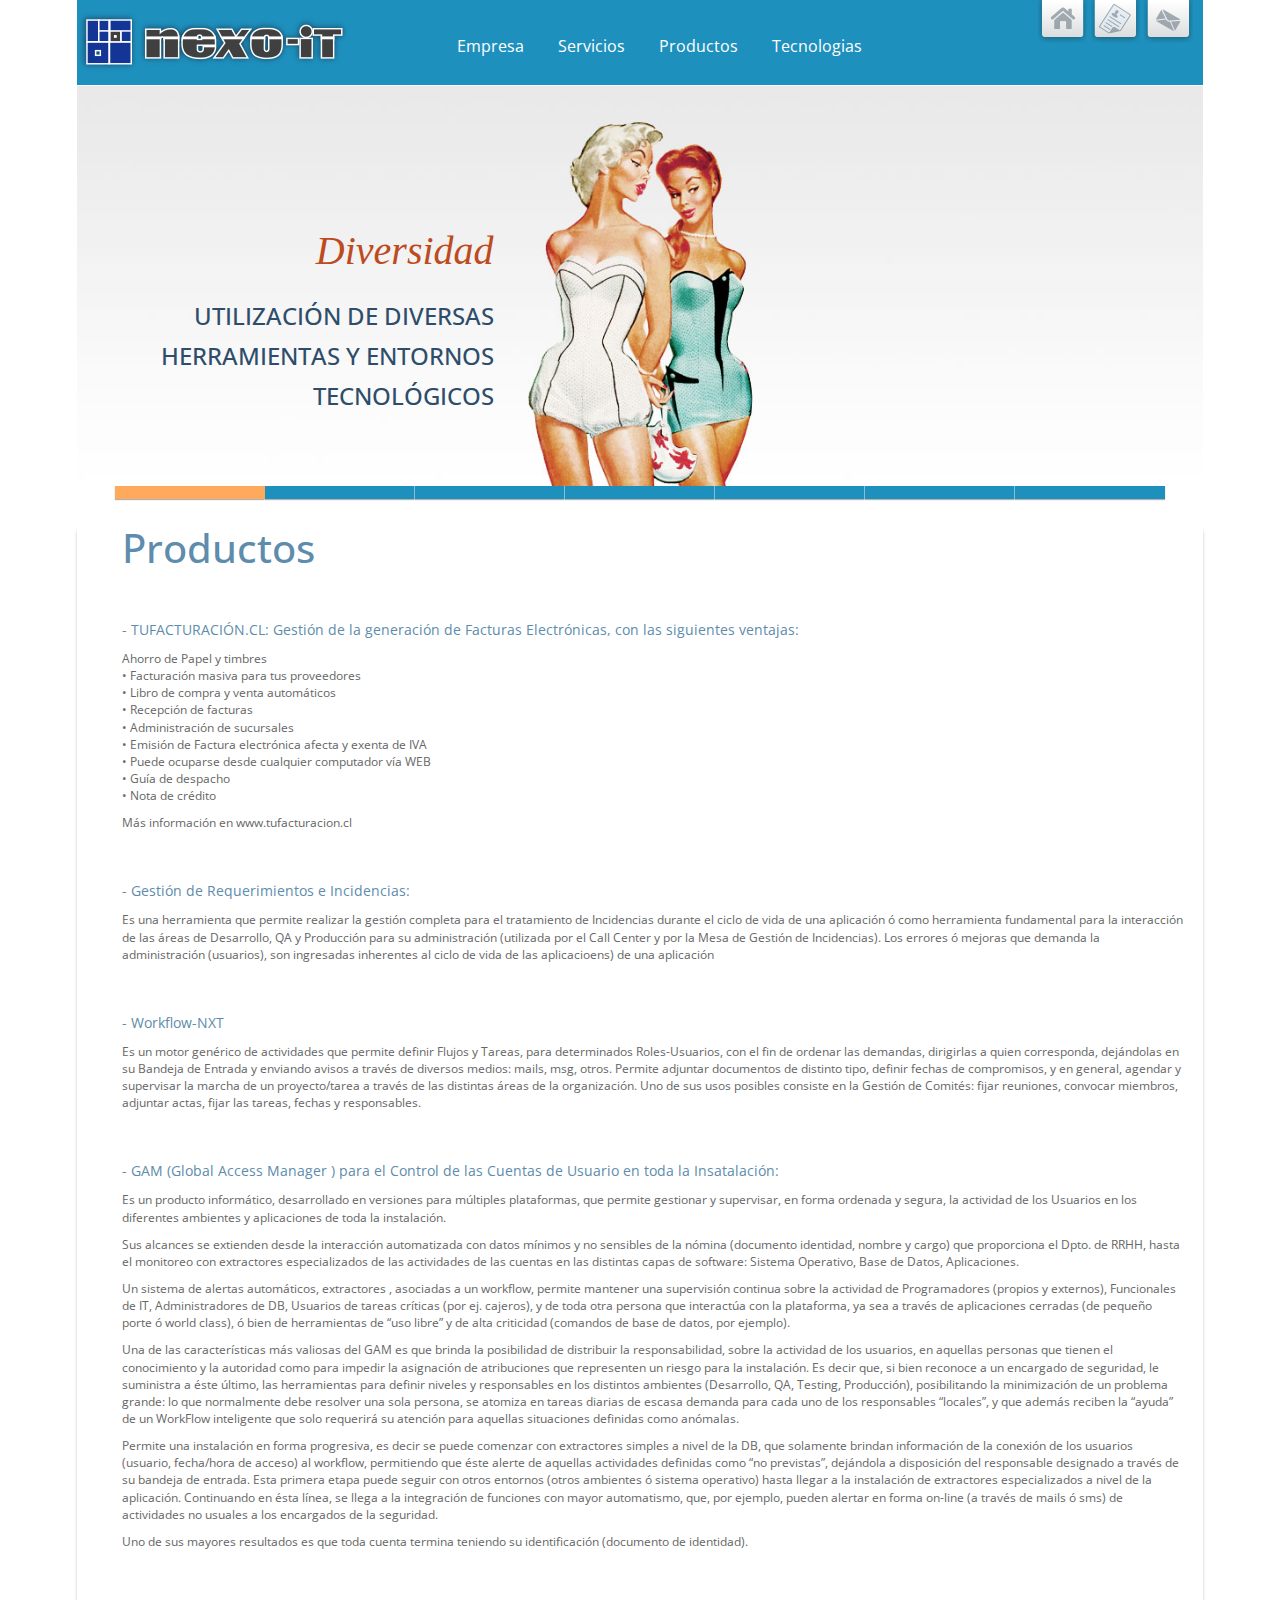
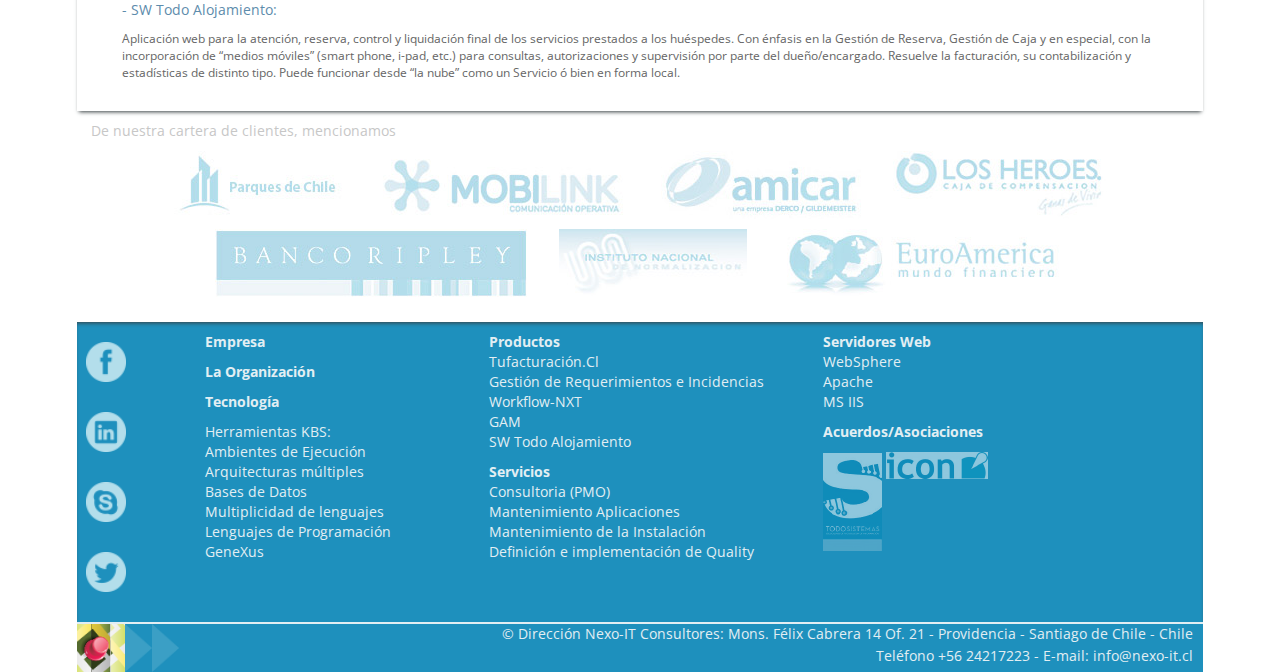
==== productos.html @ c868819c "ultimo" ====
<!doctype html>
<html lang="en">
<head>
	<meta charset="UTF-8">
	<title>Nexo-it</title>
	<link rel="stylesheet" href="css/normalize.css">
	<link href='http://fonts.googleapis.com/css?family=Open+Sans' rel='stylesheet' type='text/css'>	
	<link rel="stylesheet" type="text/css" href="css/demo.css" />
    <link rel="stylesheet" type="text/css" href="css/style.css" />
	<link rel="stylesheet" href="css/bootstrap.min.css">
	<link rel="stylesheet" href="css/estilo.css">
	
</head>
<body>
	<header>
		<figure id="logo">
			<img src="img/logoNexo.png" alt="">
		</figure>
		<nav id="botones">
			<ul>
				<li><a href="index.html"><img src="img/btHome.png" alt=""></a></li>
				<li><a href="#" data-toggle="modal" onclick="muestraModal('trabajeConNosotros')"><img src="img/btTrabaje.png" alt=""></a></li>
				<li><a href="#" data-toggle="modal" onclick="muestraModal('contactoModal')"><img src="img/btMail.png" alt=""></a></li>
			</ul>
		</nav>
		<nav id="secciones"> 
			<ul>
				<li><a href="index.html">Empresa</a></li>
				<li><a href="servicios.html">Servicios</a></li>
				<li><a href="productos.html">Productos</a></li>
				<li><a href="tecnologias.html">Tecnologias</a></li>
			</ul>			   
		</nav>
		
	</header>
	<section>
		<article id="slider">
			<div class="wrapper">
                <div id="ei-slider" class="ei-slider">
                    <ul class="ei-slider-large">
                        <li>
                            <img src="images/large/1.jpg" alt="image01" />
                            <div class="ei-title">
                                <h2>Diversidad</h2>
                                <h3>Utilización de diversas herramientas y entornos tecnológicos</h3>
                            </div>
                        </li>
                        <li>
                            <img src="images/large/2.jpg" alt="image02" />
                            <div class="ei-title">
                                <h2>Versatilidad</h2>
                                <h3>Desarrollos web, Proyectos y  consultorias en áeas financieras en la industria y en el comercio</h3>
                            </div>
                        </li>
                        <li>
                            <img src="images/large/3.jpg" alt="image03"/>
                            <div class="ei-title">
                                <h2>Capacidad de Realización </h2>
                                <h3>Gerenciamiento de Proyectos de mediano y gran porte </h3>
                            </div>
                        </li>
                        <li>
                            <img src="images/large/4.jpg" alt="image04"/>
                            <div class="ei-title">
                                <h2>Cumplimiento</h2>
                                <h3>de objetivos dentro de los plazos definios, utilización de mejores prácticas, técnicas de negociación, otros</h3>
                            </div>
                        </li>
                        <li>
                            <img src="images/large/5.jpg" alt="image05"/>
                            <div class="ei-title">
                                <h2>World Class</h2>
                                <h3>Implementación de aplicaciones de reconocidos resultados a nivel mundial (SAP, Bantotal, FISA)</h3>
                            </div>
                        </li>
                        <li>
                            <img src="images/large/6.jpg" alt="image06"/>
                            <div class="ei-title">
                                <h2>Conocimiento</h2>
                                <h3>Reglas del negocio financiero, normativa superintendencias, normas reguladoras (Basilea)</h3>
                            </div>
                        </li>
                        <li>
                            <img src="images/large/7.jpg" alt="image07"/>
                            <div class="ei-title">
                                <h2>Integradores de sistemas</h2>
                                <h3>Estamos especializados en la integración de sistemas y aplicaciones</h3>
                            </div>
                        </li>
                    </ul><!-- ei-slider-large -->
                    <ul class="ei-slider-thumbs">
                        <li class="ei-slider-element">Current</li>
                        <li><a href="#">Slide 1</a><img src="images/thumbs/1.jpg" alt="thumb01" /></li>
                        <li><a href="#">Slide 2</a><img src="images/thumbs/2.jpg" alt="thumb02" /></li>
                        <li><a href="#">Slide 3</a><img src="images/thumbs/3.jpg" alt="thumb03" /></li>
                        <li><a href="#">Slide 4</a><img src="images/thumbs/4.jpg" alt="thumb04" /></li>
                        <li><a href="#">Slide 5</a><img src="images/thumbs/5.jpg" alt="thumb05" /></li>
                        <li><a href="#">Slide 6</a><img src="images/thumbs/6.jpg" alt="thumb06" /></li>
                        <li><a href="#">Slide 7</a><img src="images/thumbs/7.jpg" alt="thumb07" /></li>
                    </ul><!-- ei-slider-thumbs -->
                </div><!-- ei-slider -->
		</article>
		<article class="textosArticle">
			<h3>Productos</h3>
			<!--- Tufacturacion-->
			<div class="textosServicios">
				<p class="subtitulos">- TUFACTURACIÓN.CL:  Gestión de la generación de Facturas Electrónicas, con las siguientes ventajas: </p>
				<p>Ahorro de Papel y timbres <br>
				
					• Facturación masiva para tus proveedores</br>
					• Libro de compra y venta automáticos</br>
					• Recepción de facturas</br>
					• Administración de sucursales</br>
					• Emisión de Factura electrónica afecta y exenta de IVA</br>
					• Puede ocuparse desde cualquier computador vía WEB</br>
					• Guía de despacho</br>
					• Nota de crédito </br>
				<p>Más información en www.tufacturacion.cl</p>
				
				</p>
			</div>
			<!-- Gestion de req-->
			<div class="textosServicios">
				<p class="subtitulos">- Gestión de Requerimientos e Incidencias:  </p>
				<p>Es una herramienta que permite realizar la gestión completa para el tratamiento de Incidencias  durante el ciclo de vida de una aplicación ó como herramienta fundamental para la interacción de las áreas de Desarrollo, QA y  Producción para su administración (utilizada por el Call Center y por la Mesa de Gestión de Incidencias).  Los errores ó mejoras que demanda la administración (usuarios),  son ingresadas  inherentes al ciclo de vida de las aplicacioens)  de una aplicación</p>
			</div>
			<!--- WorkFlow-->
			<div class="textosServicios">
				<p class="subtitulos"> - Workflow-NXT </p>
				<p>Es un motor genérico de actividades que permite definir Flujos y Tareas, para determinados Roles-Usuarios,  con el fin de ordenar las demandas, dirigirlas a quien corresponda, dejándolas en su Bandeja de Entrada y enviando avisos a través de diversos medios:  mails, msg, otros.   Permite adjuntar documentos de distinto tipo, definir fechas de compromisos, y en general,  agendar y supervisar la marcha de un proyecto/tarea a través de las distintas áreas de la organización.  Uno de sus usos posibles consiste en la Gestión de Comités:  fijar reuniones, convocar miembros, adjuntar actas, fijar las tareas, fechas y responsables.
				</p>
			</div>
			<!--QA-->
			<div class="textosServicios">
				<p class="subtitulos"> - GAM (Global Access Manager ) para el Control de las Cuentas de Usuario en toda la Insatalación:</p>
				<p> Es un producto informático,  desarrollado en versiones para múltiples plataformas, que permite gestionar y supervisar, en forma ordenada y segura, la actividad de los Usuarios en los diferentes ambientes y aplicaciones de toda la  instalación.</p>

				<p>Sus alcances se extienden desde la interacción automatizada con datos mínimos y no sensibles de la nómina (documento identidad, nombre y cargo) que proporciona el Dpto. de RRHH,  hasta el monitoreo con extractores especializados de las actividades de las cuentas en las distintas capas de software:  Sistema Operativo, Base de Datos, Aplicaciones.</p>

				<p>Un sistema de alertas automáticos, extractores , asociadas a un workflow,  permite mantener una supervisión  continua sobre la actividad de Programadores (propios y externos), Funcionales de IT, Administradores de DB, Usuarios de tareas críticas (por ej. cajeros),  y de toda otra persona que interactúa  con la plataforma, ya sea a través de aplicaciones cerradas (de pequeño porte ó world class),  ó bien de herramientas de “uso libre” y de alta criticidad (comandos de base de datos, por ejemplo).</p>

				<p>Una de las características más valiosas del GAM es que brinda la posibilidad de distribuir la responsabilidad,  sobre la actividad de los usuarios,  en  aquellas personas que tienen el conocimiento y la autoridad como para impedir la asignación de atribuciones que representen un riesgo para la instalación. Es decir que, si bien reconoce a un encargado de seguridad,  le suministra a éste último,  las herramientas para definir niveles y responsables en los distintos ambientes (Desarrollo, QA, Testing, Producción),  posibilitando la minimización de un problema grande:  lo que normalmente debe resolver una sola persona,  se  atomiza en tareas diarias de escasa  demanda para cada uno de los responsables “locales”, y que además reciben la “ayuda” de un WorkFlow inteligente que solo requerirá su atención para aquellas situaciones definidas como anómalas.</p>

				<p>Permite una instalación en forma progresiva, es decir se puede comenzar con extractores simples a nivel de la DB,  que solamente brindan información de la conexión de los usuarios (usuario, fecha/hora de acceso) al workflow, permitiendo que éste alerte de aquellas actividades definidas como “no previstas”, dejándola a disposición del responsable designado a través de su bandeja de entrada.  Esta primera etapa puede seguir con otros entornos (otros ambientes ó sistema operativo) hasta llegar a la instalación de extractores especializados a nivel de la aplicación. Continuando en ésta línea, se llega a la integración de funciones con mayor automatismo, que, por ejemplo, pueden alertar en forma on-line (a través de mails ó  sms) de actividades no usuales a los encargados de la seguridad.</p>

				<p>Uno de sus mayores resultados es que toda cuenta termina teniendo su identificación (documento de identidad).</p>
			</div>
			<!--Sw Alojamiento-->
						<div class="textosServicios">
				<p class="subtitulos">- SW Todo Alojamiento: </p>
				<p> Aplicación web para la atención, reserva, control y liquidación final de los servicios prestados a los huéspedes.  Con énfasis en la Gestión de Reserva, Gestión de Caja y en especial, con la incorporación de “medios móviles” (smart phone, i-pad, etc.) para consultas, autorizaciones y supervisión por parte del dueño/encargado.  Resuelve la facturación,  su contabilización y estadísticas de distinto tipo. Puede funcionar desde “la nube” como un Servicio ó bien en forma local. </p>
			</div>
		</article>
		<article id="clientes">
		<p>De nuestra cartera de clientes, mencionamos</p>
			<div id="primeraLineaCliente">
				<img src="img/clientes/parques-de-chile.jpg" alt="">
				<img src="img/clientes/mobilink.jpg" alt="">
				<img src="img/clientes/amicar.jpg" alt="">
				<img src="img/clientes/LosHeroes.jpg" alt="">
			</div>
			<div id="segundaLineaCliente">
				<img src="img/clientes/Banco-ripley.jpg" alt="">
				<img src="img/clientes/institutoNacionalDeNormalizacion.jpg" alt="">
				<img src="img/clientes/euroamerica.jpg" alt="">
			</div>
		</article>
		
		<article id="pieTitulares">
			<div id="sociales" class="cajaPieTit">
				<div><img src="img/btFacebook.png" alt=""></div>
				<div><img src="img/btLinkedin.png" alt=""></div>
				<div><img src="img/btSkype.png" alt=""></div>
				<div><img src="img/btTwiter.png" alt=""></div>
			</div>
			<div class="cajaPieTit" id="cajaPieTit1">
				<p><strong> Empresa</strong></p>
				<p><strong> La Organización</strong> </p>
				<p><strong> Tecnología</strong><br>
					<p></p>
					Herramientas KBS:<br>
					Ambientes de Ejecución<br>
					Arquitecturas múltiples<br>
					Bases de Datos<br>
					Multiplicidad de lenguajes<br>
					Lenguajes de Programación<br>
					GeneXus<br>
				</p>
			</div>
			<div class="cajaPieTit" id="cajaPieTit2">
				<p>
				<strong>Productos</strong> <br>
				Tufacturación.Cl <br>
				Gestión de Requerimientos e Incidencias <br>
				Workflow-NXT <br>
				GAM <br>
				SW Todo Alojamiento <br>
				</p>
				<p>
				<strong>Servicios</strong>
				 <br>
				Consultoria (PMO) <br>
				Mantenimiento Aplicaciones <br>
				Mantenimiento de la Instalación <br>
				Definición e implementación de Quality <br>
				</p>

			</div>
			<div class="cajaPieTit" id="cajaPieTit3">
				<p>
				<strong> Servidores Web</strong> <br>
				WebSphere <br>
				Apache <br>
				MS IIS <br>
				</p>
				<p><strong> Acuerdos/Asociaciones</strong></p>
				<img src="img/iconTodoSistemas.png" alt="">
				<img src="img/ImagIcon.png" alt="">
				
			</div>
		</article>
	
	</section>
		<footer>
			<figure>
				<a href="https://www.google.cl/maps/place/Mons+F%C3%A9lix+Cabrera+14/@-33.4241682,-70.6127899,17z/data=!4m2!3m1!1s0x9662cf6432e4edb1:0x27bfd5d75de2e30c" target="_blank"><img src="img/btMapa.png" alt=""></a>
				<img src="img/trianguloPie.png" alt="">
				<img src="img/trianguloPie.png" alt="">
				<p>© Dirección Nexo-IT Consultores: Mons. Félix Cabrera 14 Of. 21 - Providencia - Santiago de Chile - Chile</p>
				<p>Teléfono +56 24217223 - E-mail: info@nexo-it.cl</p>
			</figure>	
		</footer>
				
<!-- Contacto-->
	
				<div id="contactoModal"class="modal fade bs-example-modal-sm " tabindex="-1" role="dialog" aria-labelledby="myLargeModalLabel" aria-hidden="true">
  <div class="modal-dialog modal-sm">
    <div class="modal-content propModal contacto">
    			<nav class="botones-modal">
						<ul>
							<li><a href="https://www.google.cl/maps/place/Mons+F%C3%A9lix+Cabrera+14/@-33.4241682,-70.6127899,17z/data=!4m2!3m1!1s0x9662cf6432e4edb1:0x27bfd5d75de2e30c" target="_blank" ><img src="img/btMap.png" alt=""></a></li>
							<li><a href="#" data-toggle="modal" onclick="muestraModal('trabajeConNosotros')"><img src="img/btTrabaje.png" alt=""></a></li>
							<li><a href="#" data-toggle="modal" onclick="muestraModal('contactoModal')"><img src="img/btMail.png" alt=""></a></li>
						</ul>
					</nav>
				  <h3><span id="cuadAdorno">·</span>Contacto</h3>
					<form action="#">
						<div class="form-group">
						    <label for="email">Su E-mail</label>
						    <input type="email" class="form-control" id="email" placeholder="correo@dominio.cl">
						</div>
						<div class="form-group">
						    <label for="nombre">Su Nombre</label>
						    <input type="text" class="form-control" id="nombre" placeholder="Juan Peréz">
						</div>
						<div class="form-group">
						    <label for="mensaje">Mensaje</label>
						    <textarea id="mensaje" class="form-control" rows="3"></textarea>
						</div>
						<div class="form-group">
							<input type="submit" value="Enviar" class="btn btn-default">
						</div>
						<div class="cerrarFormulario">cerrar[x]</div>
						
					</form>
					
				    </div>
				  </div>
				</div>

<!-- Trabaje con nosotros -->
					<div id="trabajeConNosotros" class="modal fade bs-example-modal-sm " tabindex="-1" role="dialog" aria-labelledby="myLargeModalLabel" aria-hidden="true">
  <div class="modal-dialog modal-sm">
    <div class="modal-content propModal contacto" style="height: 530px">
   					 <nav class="botones-modal">
						<ul>
							<li><a href="https://www.google.cl/maps/place/Mons+F%C3%A9lix+Cabrera+14/@-33.4241682,-70.6127899,17z/data=!4m2!3m1!1s0x9662cf6432e4edb1:0x27bfd5d75de2e30c" target="_blank" ><img src="img/btMap.png" alt=""></a></li>
							<li><a href="#" data-toggle="modal" onclick="muestraModal('trabajeConNosotros')"><img src="img/btTrabaje.png" alt=""></a></li>
							<li><a href="#" data-toggle="modal" onclick="muestraModal('contactoModal')"><img src="img/btMail.png" alt=""></a></li>
						</ul>
					</nav>
				  <h3><span id="cuadAdorno">·</span>Contacto</h3>
					<form action="#">
						<div class="form-group">
						    <label for="email">Su E-mail</label>
						    <input type="email" class="form-control" id="email" placeholder="correo@dominio.cl">
						</div>
						<div class="form-group">
						    <label for="nombre">Su Nombre</label>
						    <input type="text" class="form-control" id="nombre" placeholder="Juan Peréz">
						</div>
						<div class="form-group">
						    <label for="mensaje">Mensaje</label>
						    <textarea id="mensaje" class="form-control" rows="3"></textarea>
						</div>
						<div class="form-group">
						    <label for="cv">Cargar Archivo</label>
						    <input type="file" class="form-control" id="cv">
						</div>
						<div class="form-group">
							<input type="submit" value="Enviar" class="btn btn-default">
						</div>
						<div class="cerrarFormulario">cerrar[x]</div>
					</form>
						
				    </div>
				  </div>
				</div>



	<script src="js/jquery.js"></script>
	<script src="js/bootstrap.min.js"></script>
	<script type="text/javascript" src="js/jquery.eislideshow.js"></script>
    <script type="text/javascript" src="js/jquery.easing.1.3.js"></script>
	<script src="js/plugins.js"></script>
    <script>
    		$(document).ready(function(){
    			$('.cerrar').on('click',function(){
    				$('.modal').modal('hide');
    			});
    			$('.cerrarFormulario').on('click',function(){
    				$('.modal').modal('hide');
    			});
    		});
    		 $('#ei-slider').eislideshow({
                    easing      : 'easeOutExpo',
                    titleeasing : 'easeOutExpo',
                    animation : 'center',   
                    autoplay    : true,
                    titlespeed  : 1200
                });
    		 function muestraModal(valorEnviado)
    		 {
    		 	//var modalSeleccionado = "'#"+valorEnviado+"'";
    		 	$('.modal').modal('hide');
    		 	$('#'+valorEnviado).modal('show');
    		 }
          

    </script>
      




          

</body>
</html>
---- css/demo.css ----
@import url('reset.css');

/* General Demo Style */
body{
	background: #fff;
	color: #000;
	font-family: 'Open Sans Condensed', sans-serif;
	font-size: 13px;
}
a{
	color: #555;
	text-decoration: none;
}
a:hover{
	color: #000;
}
.clr{
	clear: both;
}
.wrapper{
	position: relative;
	width: 100%;
}
.wrapper p{
	clear: both;
	font-size: 24px;
	line-height: 40px;
	text-align: center;
}
.reference{
	padding-top: 40px;
}
h1{
	font-size: 34px;
	position:relative;
	color: #000;
	font-weight: 400;
	text-shadow: 0px 0px 1px rgba(0,0,0,0.3);
    padding: 20px;
	z-index:1000;
	text-transform: uppercase;
	text-align: center;
}
h1 span{
	font-family: 'Playfair Display', serif;
	font-style: italic;
	text-transform: none;
	font-size: 20px;
}
/* Header Style */
.header{
	font-family:"Lucida Grande", Tahoma, Verdana, Arial, sans-serif;
	font-size: 10px;
	padding: 3px 5px;
	background: #000;
	opacity: 0.9;
	text-transform: uppercase;
	text-shadow: 1px 1px 1px rgba(0,0,0,0.8);
	-moz-box-shadow: 0px 1px 4px rgba(0,0,0,0.6);
	-webkit-box-shadow: 0px 1px 4px rgba(0,0,0,0.6);
	box-shadow: 0px 1px 4px rgba(0,0,0,0.6);
}
.header a{
	line-height: 18px;
	padding: 0 4px;
	letter-spacing: 1px;
	text-shadow: 1px 1px 1px #000;
	color: #ddd;
}
.header a:hover{
	color: #fff;
}
.header a span{
	font-weight: bold;
}
.header span.right{
	float: right;
}
@media screen and (max-width: 860px) {
	.header a{
		display: block;
		text-align: center;
		font-size: 10px;
		text-shadow: none;
	}
	.header span.right{
		float: none;
	}
}
---- css/style.css ----
.ei-slider{
	position: relative;
	width: 100%;
	max-width: 1920px;
	height: 400px;
	margin: 0 auto;
}
.ei-slider-loading{
	width: 100%;
	height: 100%;
	position: absolute;
	top: 0px;
	left: 0px;
	z-index:999;
	background: rgba(0,0,0,0.9);
	color: #fff;
	text-align: center;
	line-height: 400px;
}
.ei-slider-large{
	height: 100%;
	width: 100%;
	position:relative;
	overflow: hidden;
	padding: 0;
	margin: 0;
}
.ei-slider-large li{
	position: absolute;
	top: 0px;
	left: 0px;
	overflow: hidden;
	height: 100%;
	width: 100%;
}
.ei-slider-large li img{
	width: 100%;
}
.ei-title{
	position: absolute;
	right: 50%;
	margin-right: 13%;
	top: 30%;
}
.ei-title h2, .ei-title h3{
	text-align: right;
}
.ei-title h2{
	font-size: 40px;
	line-height: 50px;
	font-family: 'Playfair Display', serif;
	font-style: italic;
	color: #b5b5b5;
}
.ei-title h3{
	font-size:30px;
	line-height: 40px;
	font-family: 'Open Sans', sans-serif;
	text-transform: uppercase;
	color: #000;
}
.ei-slider-thumbs{
	height: 13px;
	margin: 0 auto;
	position: relative;
}
.ei-slider-thumbs li{
	position: relative;
	float: left;
	height: 100%;
}
.ei-slider-thumbs li.ei-slider-element{
	top: 0px;
	left: 0px;
	position: absolute;
	height: 100%;
	z-index: 10;
	text-indent: -9000px;
	background: #000;
	background: #FFA95C;
}
.ei-slider-thumbs li a{
	display: block;
	text-indent: -9000px;
	background: #1E90BD ;
	width: 100%;
	height: 100%;
	cursor: pointer;
	-webkit-box-shadow: 
        0px 1px 1px 0px rgba(0,0,0,0.3), 
        0px 1px 0px 1px rgba(255,255,255,0.5);
	-moz-box-shadow: 
        0px 1px 1px 0px rgba(0,0,0,0.3), 
        0px 1px 0px 1px rgba(255,255,255,0.5);
	box-shadow: 
        0px 1px 1px 0px rgba(0,0,0,0.3), 
        0px 1px 0px 1px rgba(255,255,255,0.5);
	-webkit-transition: background 0.2s ease;
    -moz-transition: background 0.2s ease;
    -o-transition: background 0.2s ease;
    -ms-transition: background 0.2s ease;
    transition: background 0.2s ease;
}
.ei-slider-thumbs li a:hover{
	background-color: #FFA95C;
}
.ei-slider-thumbs li img{
	position: absolute;
	bottom: 50px;
	opacity: 0;
	z-index: 999;
	max-width: 100%;
	-webkit-transition: all 0.4s ease;
    -moz-transition: all 0.4s ease;
    -o-transition: all 0.4s ease;
    -ms-transition: all 0.4s ease;
    transition: all 0.4s ease;
	-webkit-box-reflect: 
        below 0px -webkit-gradient(
            linear, 
            left top, 
            left bottom, 
            from(transparent), 
            color-stop(50%, transparent), 
            to(rgba(255,255,255,0.3))
            );
	-ms-filter: "progid:DXImageTransform.Microsoft.Alpha(Opacity=0)";
}
.ei-slider-thumbs li:hover img{
	opacity: 1;
	bottom: 13px;
	-ms-filter: "progid:DXImageTransform.Microsoft.Alpha(Opacity=100)";
}
@media screen and (max-width: 830px) {
	.ei-title{
		position: absolute;
		right: 0px;
		margin-right: 0px;
		width: 100%;
		text-align: center;
		top: auto;
		bottom: 10px;
		background: #fff;
		background: rgba(255,255,255,0.9);
		padding: 5px 0;
	}
	.ei-title h2, .ei-title h3{
		text-align: center;
	}
	.ei-title h2{
		font-size: 20px;
		line-height: 24px;
	}
	.ei-title h3{
		font-size: 30px;
		line-height: 40px;
	}
}
---- css/estilo.css ----
body {
  padding-right: 6%;
  padding-left: 6%;
  font-family: 'Open Sans';
}
header {
  background: #1e90bd;
  color: #fff;
  position: absolute;
  width: 88%;
  height: 85px;
}
header figure {
  float: left;
}
header #botones {
  margin-right: 10px;
  float: right;
}
header #botones ul {
  list-style: none;
}
header #botones ul li {
  display: inline-block;
}
header #botones ul li:hover {
  opacity: 0.4;
  cursor: pointer;
  transition: 0.3s;
}
header #secciones {
  margin: 35px 0 0 350px;
  font-size: 16px;
}
header #secciones ul {
  list-style: none;
}
header #secciones ul li {
  display: inline-block;
  margin-left: 30px;
  transition: 0.6s;
}
header #secciones ul li:hover {
  cursor: pointer;
  color: #ffa95c;
  margin-left: 30px;
  padding-bottom: 10px;
  border-bottom: 15px solid #ffa95c;
}
header #secciones ul a {
  color: #fff;
  text-decoration: none;
}
section {
  padding-top: 86px;
}
section #slider h2 {
  color: #bd4b1e;
}
section #slider h3 {
  font-size: 24px;
  color: #2d4d6a;
}
section #presentacion {
  padding: 45px 0 0 70px;
  color: #666;
}
section #titulares {
  text-align: center;
  -moz-box-shadow: 0px -3px 4px -3px #384042;
  -webkit-box-shadow: 0px -3px 4px -3px #384042;
  box-shadow: 0px -3px 4px -3px #384042;
}
section #titulares .cajaTit {
  color: #666;
  display: inline-block;
  height: 240px;
  margin-left: 30px;
  padding: 10px;
  vertical-align: middle;
  width: 300px;
}
section #titulares .cajaTit a {
  text-decoration: none;
  padding: 10px 10px 10px 0;
}
section #titulares .cajaTit h1 {
  color: #5d8cac;
  margin: 0px;
  font-size: 16px;
  text-align: left;
}
section #titulares .cajaTit p {
  text-align: left;
}
section #titulares #ejecucionProyectos {
  background: #f6f6f6;
}
section #titulares .lineaPuenteada {
  color: #5d8cac;
}
section #pieTitulares {
  color: #e2eef3;
  -moz-box-shadow: inset 0px 3px 4px -2px #384042;
  -webkit-box-shadow: inset 0px 3px 4px -2px #384042;
  box-shadow: inset 0px 3px 4px -2px #384042;
  margin-top: 20px;
  background: #1e90bd;
  height: 300px;
  width: 100%;
}
section #pieTitulares #sociales {
  margin-right: 60px;
  height: 300px;
  width: 64px;
}
section #pieTitulares #sociales div {
  margin: 20px 0 30px 9px;
  transition: 0.5s;
}
section #pieTitulares #sociales div img {
  height: 40px;
}
section #pieTitulares #sociales div:hover {
  opacity: 0.5;
  cursor: pointer;
  transition: 0.5s;
}
section #pieTitulares .cajaPieTit {
  width: 280px;
  height: 280px;
  display: inline-block;
  vertical-align: middle;
}
section #pieTitulares #cajaPieTit3 {
  padding-left: 50px;
}
section #pieTitulares #cajaPieTit3 img {
  vertical-align: top;
}
section .textosArticle {
  padding-right: 20px;
  Background: #fff;
  -webkit-box-shadow: 0px 3px 4px -2px #384042;
  -moz-box-shadow: 0px 3px 4px -2px #384042;
  box-shadow: 0px 3px 4px -2px #384042;
  padding-bottom: 20px;
}
section .textosArticle h3 {
  Color: #5d8cac;
  font-size: 30pt;
  Margin-left: 45px;
  Margin-top: 40px;
}
section .textosArticle .textosServicios p {
  color: #666;
  margin-left: 45px;
  font-size: 12px;
}
section .textosArticle .textosServicios .subtitulos {
  color: #5d8cac;
  font-size: 14px;
  margin-top: 50px;
  margin-left: 45px;
}
section #clientes {
  text-align: center;
}
section #clientes p {
  Color: #c7c7c7;
  font-size: 14px;
  Margin-left: 14px;
  Margin-top: 10px;
  Margin-bottom: 5px;
  text-align: left;
}
section #clientes img {
  margin: 5px 14px 5px 14px;
}
footer {
  background: #1e90bd;
  border-top: 2px solid #e2eef3;
  color: #e2eef3;
  height: 50px;
  width: 88%;
  position: absolute;
  text-align: right;
}
footer p {
  margin: 0px 10px 2px 0;
}
footer img {
  float: left;
  height: 48px;
}
.propModal {
  color: #fff;
  background: #1e90bd;
  padding: 0px 0px 0px 40px;
  position: absolute;
  border-radius: 3px;
}
.propModal h3 {
  margin-top: 40px;
}
.propModal p {
  margin-right: 40px;
}
.propModal .botones-modal {
  margin-top: 0px;
  margin-right: 10px;
  float: right;
}
.propModal .botones-modal ul {
  list-style: none;
}
.propModal .botones-modal ul li {
  display: inline-block;
}
.propModal .botones-modal ul li:hover {
  opacity: 0.4;
  cursor: pointer;
  transition: 0.3s;
}
.contacto {
  padding: 0px 0px 0px 20px;
  width: 400px;
  height: 450px;
}
.contacto #cuadAdorno {
  color: #fa0;
  font-size: 28px;
  margin-right: 3px;
}
.contacto input {
  border-radius: 0;
}
.contacto textarea {
  border-radius: 0;
}
.contacto form {
  padding-left: 1em;
  margin-right: 20px;
}
.contacto input[type="submit"] {
  border-radius: 3px;
  float: right;
}
.contacto h3 {
  margin-top: 20px;
}
.cerrar {
  cursor: pointer;
  float: right;
  font-size: 12px;
  margin-right: 20px;
  padding-top: 10px;
  padding-bottom: 5px;
}
.cerrar:hover {
  color: #fa0;
}
.cerrarFormulario {
  cursor: pointer;
  font-size: 12px;
  padding-top: 80px;
  text-align: right;
}
.cerrarFormulario:hover {
  color: #fa0;
}
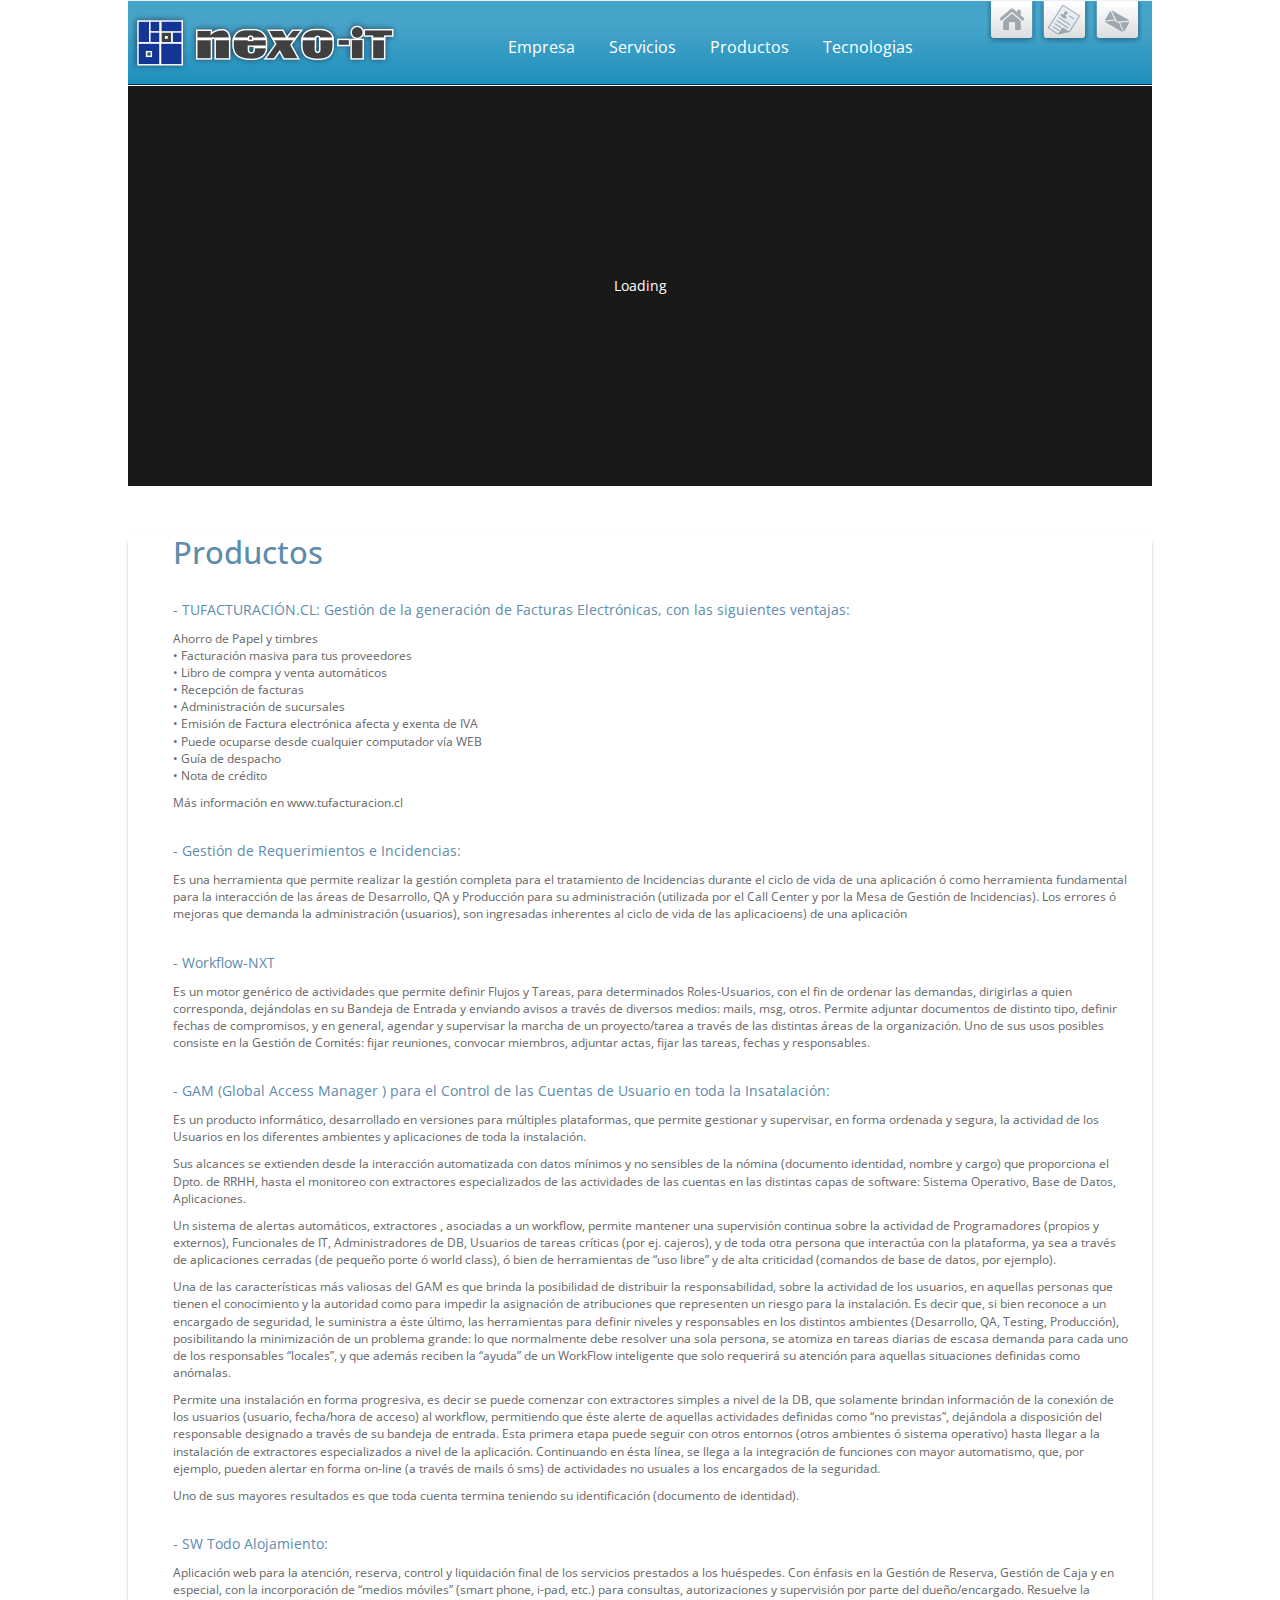
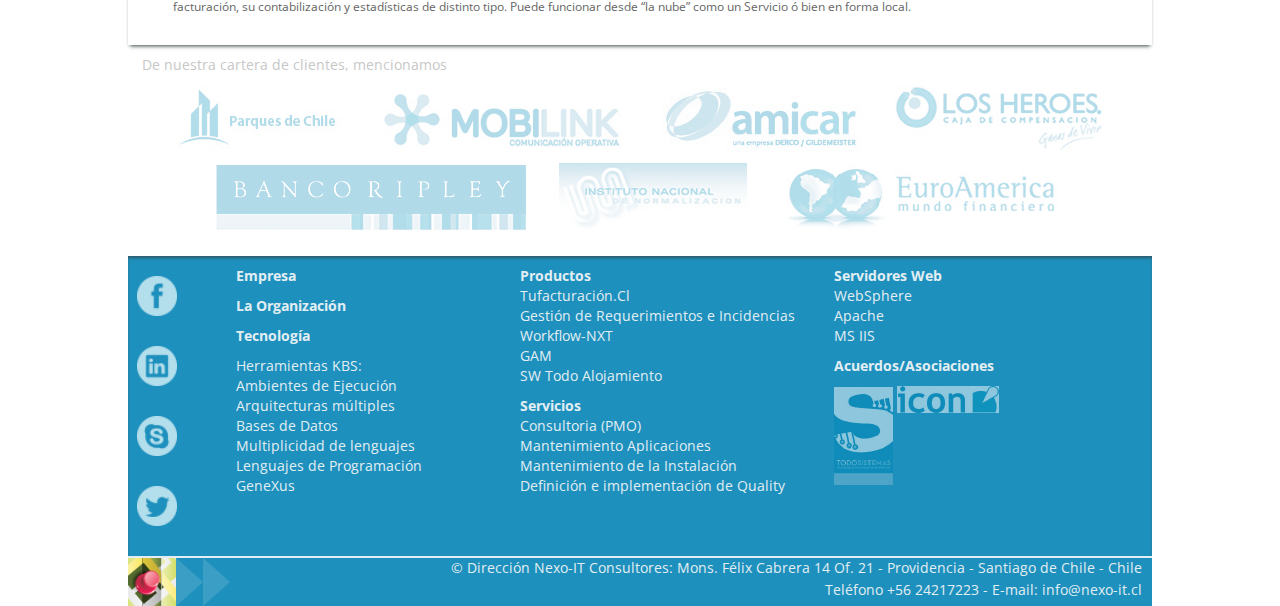
==== commit cc2084ae: "otro" ====
--- a/productos.html
+++ b/productos.html
@@ -39,49 +39,49 @@
                 <div id="ei-slider" class="ei-slider">
                     <ul class="ei-slider-large">
                         <li>
-                            <img src="images/large/1.jpg" alt="image01" />
+                            <img src="images/first/large/1.jpg" alt="image01" />
                             <div class="ei-title">
                                 <h2>Diversidad</h2>
                                 <h3>Utilización de diversas herramientas y entornos tecnológicos</h3>
                             </div>
                         </li>
                         <li>
-                            <img src="images/large/2.jpg" alt="image02" />
+                            <img src="images/first/large/2.jpg" alt="image02" />
                             <div class="ei-title">
                                 <h2>Versatilidad</h2>
                                 <h3>Desarrollos web, Proyectos y  consultorias en áeas financieras en la industria y en el comercio</h3>
                             </div>
                         </li>
                         <li>
-                            <img src="images/large/3.jpg" alt="image03"/>
+                            <img src="images/first/large/3.jpg" alt="image03"/>
                             <div class="ei-title">
                                 <h2>Capacidad de Realización </h2>
                                 <h3>Gerenciamiento de Proyectos de mediano y gran porte </h3>
                             </div>
                         </li>
                         <li>
-                            <img src="images/large/4.jpg" alt="image04"/>
+                            <img src="images/first/large/4.jpg" alt="image04"/>
                             <div class="ei-title">
                                 <h2>Cumplimiento</h2>
                                 <h3>de objetivos dentro de los plazos definios, utilización de mejores prácticas, técnicas de negociación, otros</h3>
                             </div>
                         </li>
                         <li>
-                            <img src="images/large/5.jpg" alt="image05"/>
+                            <img src="images/first/large/5.jpg" alt="image05"/>
                             <div class="ei-title">
                                 <h2>World Class</h2>
                                 <h3>Implementación de aplicaciones de reconocidos resultados a nivel mundial (SAP, Bantotal, FISA)</h3>
                             </div>
                         </li>
                         <li>
-                            <img src="images/large/6.jpg" alt="image06"/>
+                            <img src="images/first/large/6.jpg" alt="image06"/>
                             <div class="ei-title">
                                 <h2>Conocimiento</h2>
                                 <h3>Reglas del negocio financiero, normativa superintendencias, normas reguladoras (Basilea)</h3>
                             </div>
                         </li>
                         <li>
-                            <img src="images/large/7.jpg" alt="image07"/>
+                            <img src="images/first/large/7.jpg" alt="image07"/>
                             <div class="ei-title">
                                 <h2>Integradores de sistemas</h2>
                                 <h3>Estamos especializados en la integración de sistemas y aplicaciones</h3>
@@ -90,13 +90,13 @@
                     </ul><!-- ei-slider-large -->
                     <ul class="ei-slider-thumbs">
                         <li class="ei-slider-element">Current</li>
-                        <li><a href="#">Slide 1</a><img src="images/thumbs/1.jpg" alt="thumb01" /></li>
-                        <li><a href="#">Slide 2</a><img src="images/thumbs/2.jpg" alt="thumb02" /></li>
-                        <li><a href="#">Slide 3</a><img src="images/thumbs/3.jpg" alt="thumb03" /></li>
-                        <li><a href="#">Slide 4</a><img src="images/thumbs/4.jpg" alt="thumb04" /></li>
-                        <li><a href="#">Slide 5</a><img src="images/thumbs/5.jpg" alt="thumb05" /></li>
-                        <li><a href="#">Slide 6</a><img src="images/thumbs/6.jpg" alt="thumb06" /></li>
-                        <li><a href="#">Slide 7</a><img src="images/thumbs/7.jpg" alt="thumb07" /></li>
+                        <li><a href="#">Slide 1</a><img src="images/first/thumbs/1.jpg" alt="thumb01" /></li>
+                        <li><a href="#">Slide 2</a><img src="images/first/thumbs/2.jpg" alt="thumb02" /></li>
+                        <li><a href="#">Slide 3</a><img src="images/first/thumbs/3.jpg" alt="thumb03" /></li>
+                        <li><a href="#">Slide 4</a><img src="images/first/thumbs/4.jpg" alt="thumb04" /></li>
+                        <li><a href="#">Slide 5</a><img src="images/first/thumbs/5.jpg" alt="thumb05" /></li>
+                        <li><a href="#">Slide 6</a><img src="images/first/thumbs/6.jpg" alt="thumb06" /></li>
+                        <li><a href="#">Slide 7</a><img src="images/first/thumbs/7.jpg" alt="thumb07" /></li>
                     </ul><!-- ei-slider-thumbs -->
                 </div><!-- ei-slider -->
 		</article>
--- a/css/style.css
+++ b/css/style.css
@@ -46,8 +46,8 @@
 	text-align: right;
 }
 .ei-title h2{
-	font-size: 40px;
-	line-height: 50px;
+	font-size: 35px;
+	line-height: 120%;
 	font-family: 'Playfair Display', serif;
 	font-style: italic;
 	color: #b5b5b5;
--- a/css/estilo.css
+++ b/css/estilo.css
@@ -1,13 +1,23 @@
 body {
-  padding-right: 6%;
-  padding-left: 6%;
   font-family: 'Open Sans';
+  width: 1024px;
+  margin-left: auto;
+  margin-right: auto;
+  padding: 0px;
 }
 header {
-  background: #1e90bd;
+  background: #47a4c9;
+  background: -moz-linear-gradient(top, #47a4c9 28%, #1e90bd 100%);
+  background: -webkit-gradient(linear, left top, left bottom, color-stop(28%, #47a4c9), color-stop(100%, #1e90bd));
+  background: -webkit-linear-gradient(top, #47a4c9 28%, #1e90bd 100%);
+  background: -o-linear-gradient(top, #47a4c9 28%, #1e90bd 100%);
+  background: -ms-linear-gradient(top, #47a4c9 28%, #1e90bd 100%);
+  background: linear-gradient(bottom, #47a4c9 28%, #1e90bd 100%);
+  border-top: #eaf1fa 1px solid;
+  border-bottom: #002b5e 1px solid;
   color: #fff;
   position: absolute;
-  width: 88%;
+  width: 1024px;
   height: 85px;
 }
 header figure {
@@ -52,6 +62,7 @@
   text-decoration: none;
 }
 section {
+  width: 1024px;
   padding-top: 86px;
 }
 section #slider h2 {
@@ -110,7 +121,7 @@
   width: 100%;
 }
 section #pieTitulares #sociales {
-  margin-right: 60px;
+  margin-right: 40px;
   height: 300px;
   width: 64px;
 }
@@ -132,8 +143,11 @@
   display: inline-block;
   vertical-align: middle;
 }
+section #pieTitulares #cajaPieTit2 {
+  padding-left: 0px;
+}
 section #pieTitulares #cajaPieTit3 {
-  padding-left: 50px;
+  padding-left: 30px;
 }
 section #pieTitulares #cajaPieTit3 img {
   vertical-align: top;
@@ -148,9 +162,9 @@
 }
 section .textosArticle h3 {
   Color: #5d8cac;
-  font-size: 30pt;
+  font-size: 23pt;
   Margin-left: 45px;
-  Margin-top: 40px;
+  Margin-top: 50px;
 }
 section .textosArticle .textosServicios p {
   color: #666;
@@ -160,7 +174,7 @@
 section .textosArticle .textosServicios .subtitulos {
   color: #5d8cac;
   font-size: 14px;
-  margin-top: 50px;
+  margin-top: 30px;
   margin-left: 45px;
 }
 section #clientes {
@@ -176,13 +190,18 @@
 }
 section #clientes img {
   margin: 5px 14px 5px 14px;
+  opacity: 0.3;
+}
+section #clientes img:hover {
+  transition: 0.3s;
+  opacity: 1;
 }
 footer {
   background: #1e90bd;
   border-top: 2px solid #e2eef3;
   color: #e2eef3;
   height: 50px;
-  width: 88%;
+  width: 1024px;
   position: absolute;
   text-align: right;
 }
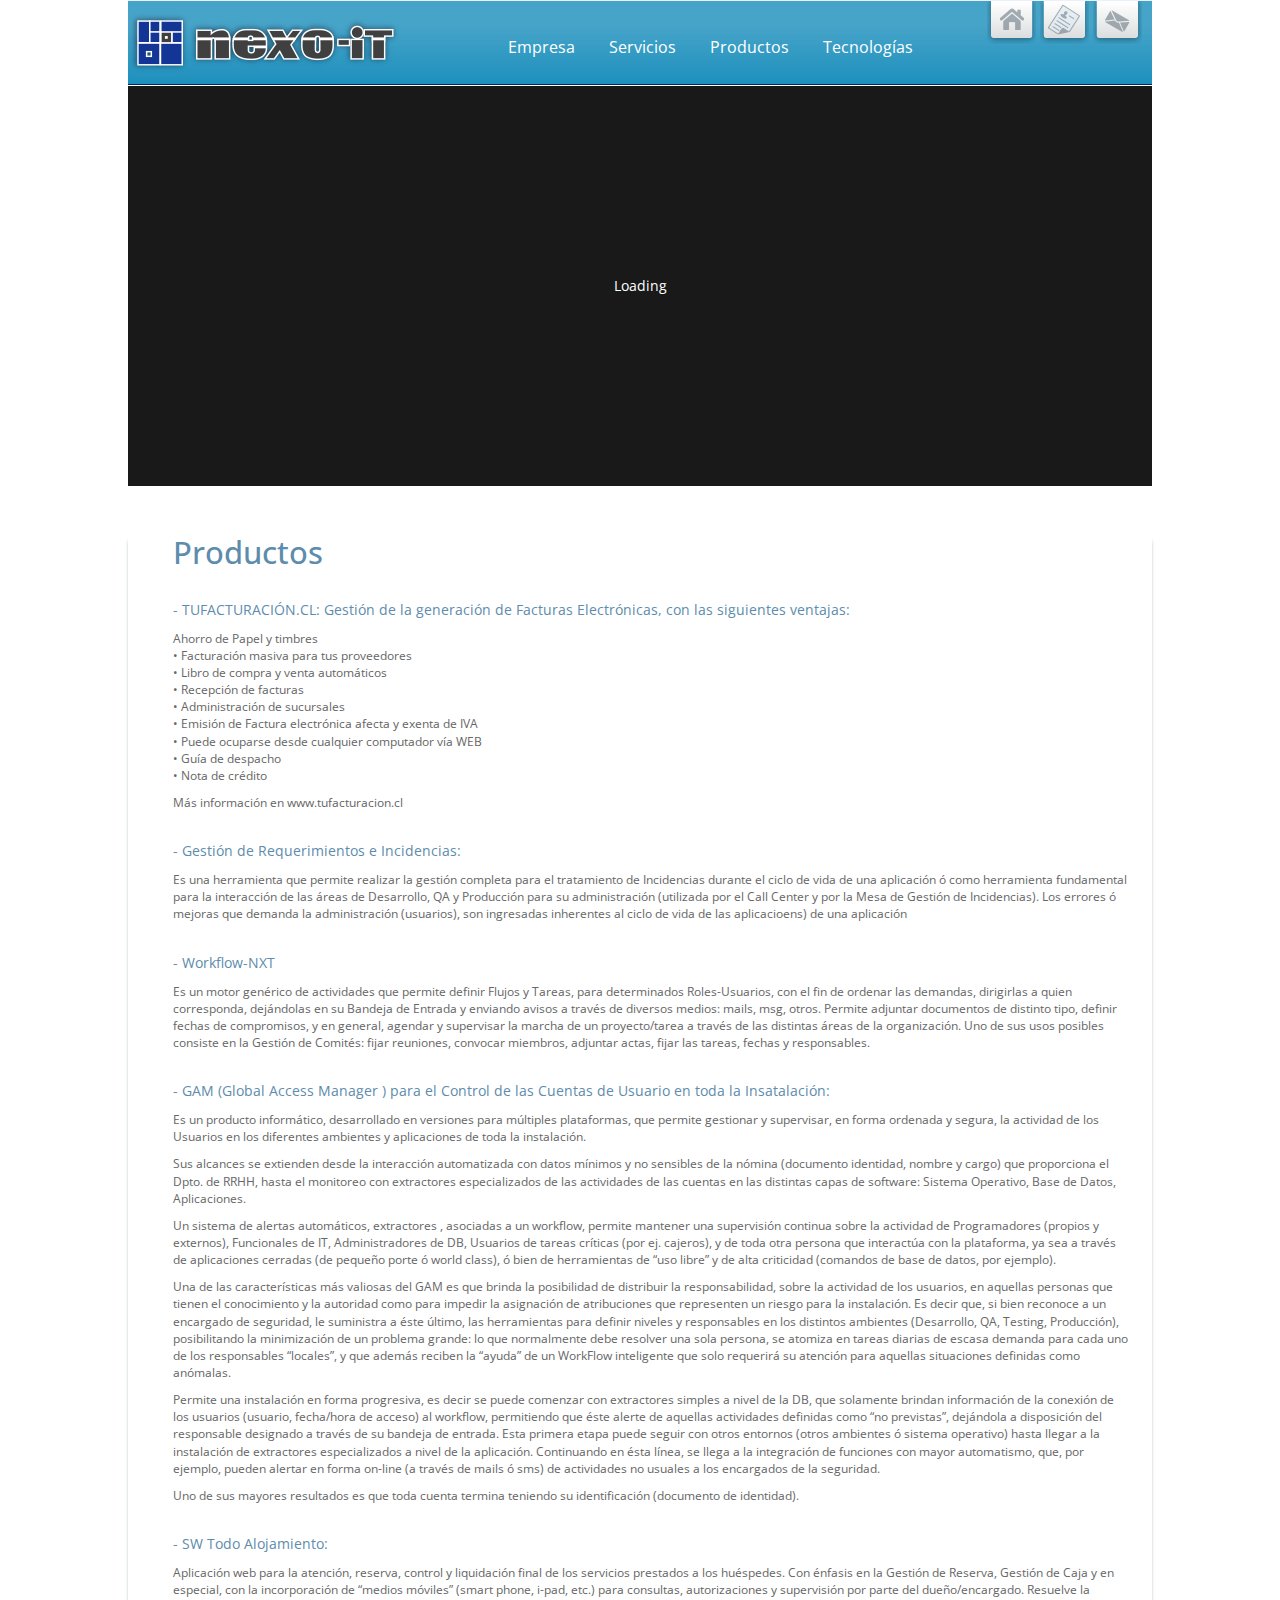
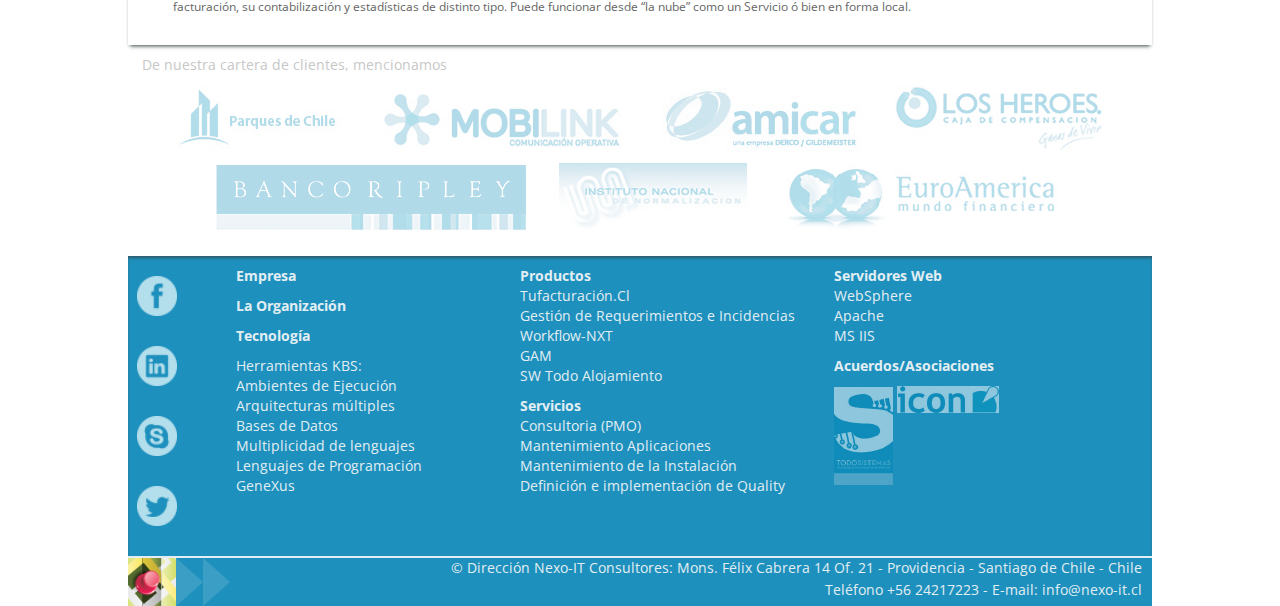
==== commit f044e332: "tild" ====
--- a/productos.html
+++ b/productos.html
@@ -28,7 +28,7 @@
 				<li><a href="index.html">Empresa</a></li>
 				<li><a href="servicios.html">Servicios</a></li>
 				<li><a href="productos.html">Productos</a></li>
-				<li><a href="tecnologias.html">Tecnologias</a></li>
+				<li><a href="tecnologias.html">Tecnologías</a></li>
 			</ul>			   
 		</nav>
 		
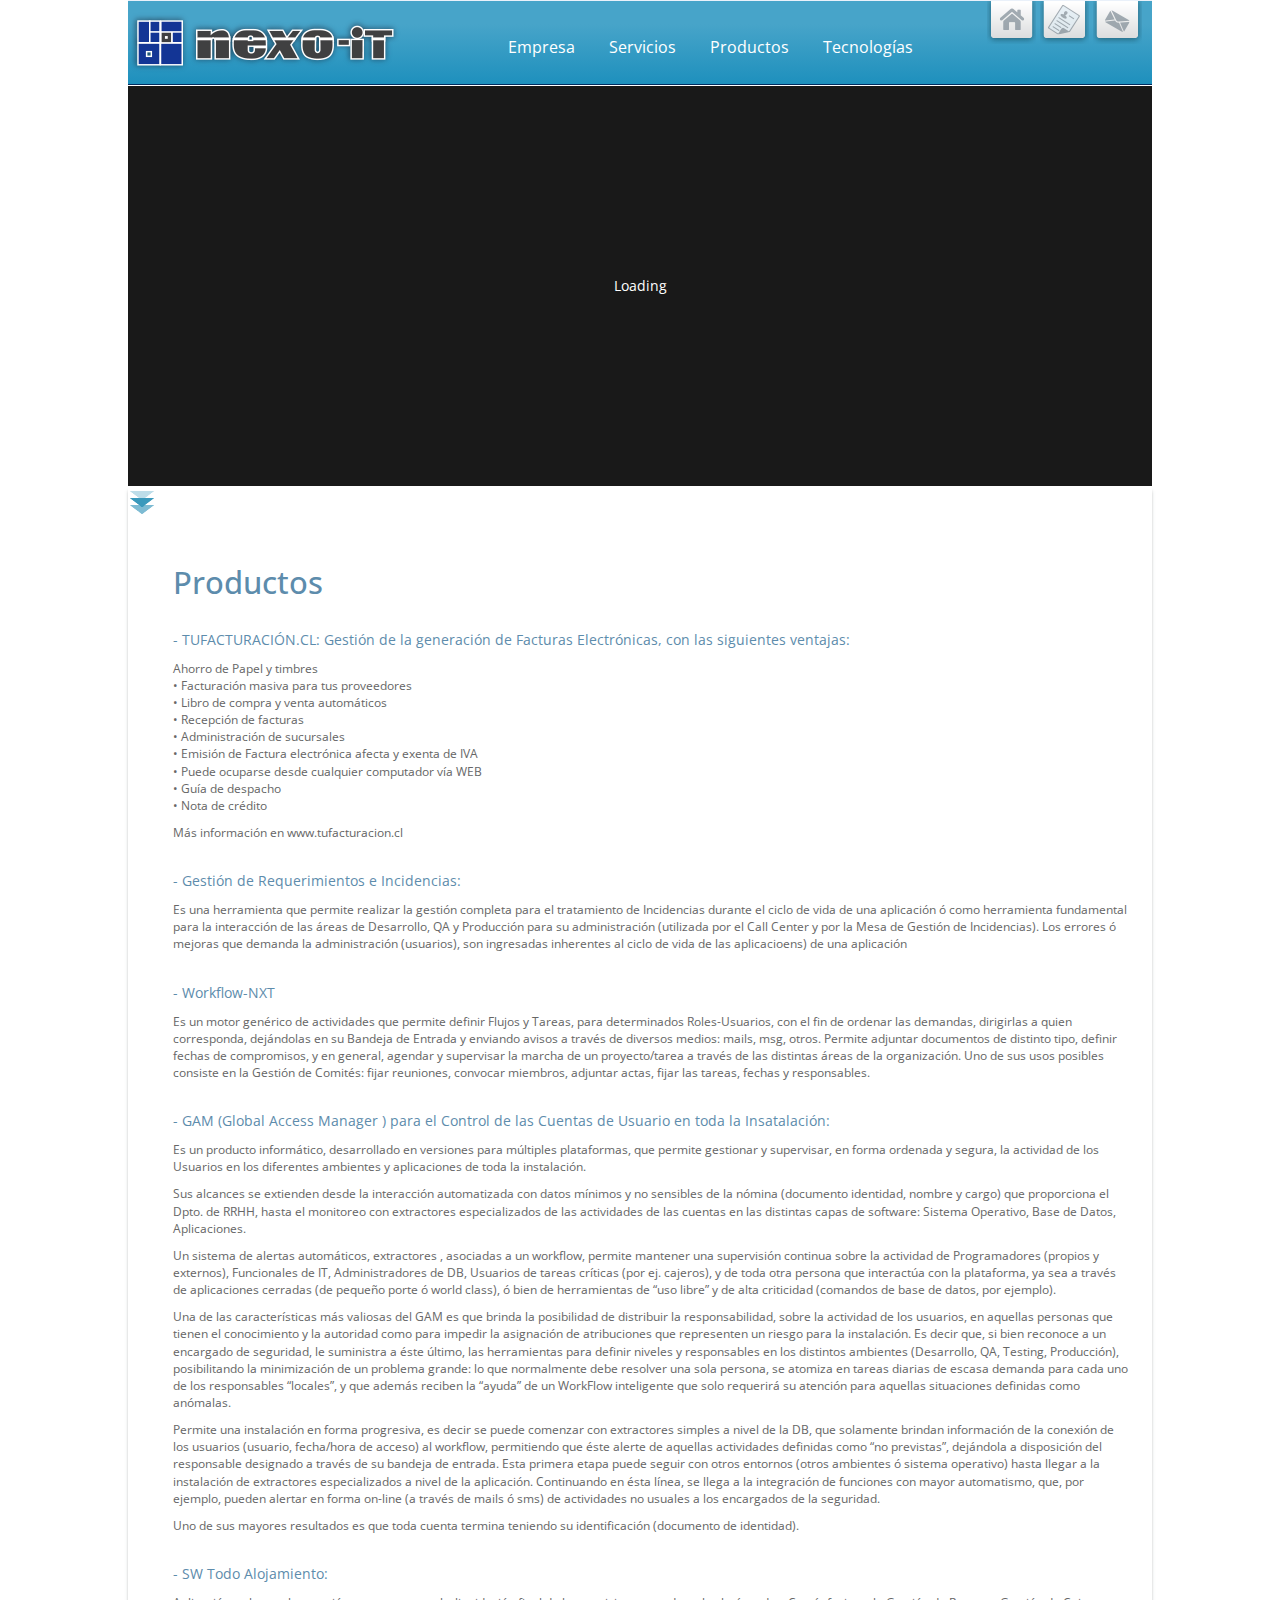
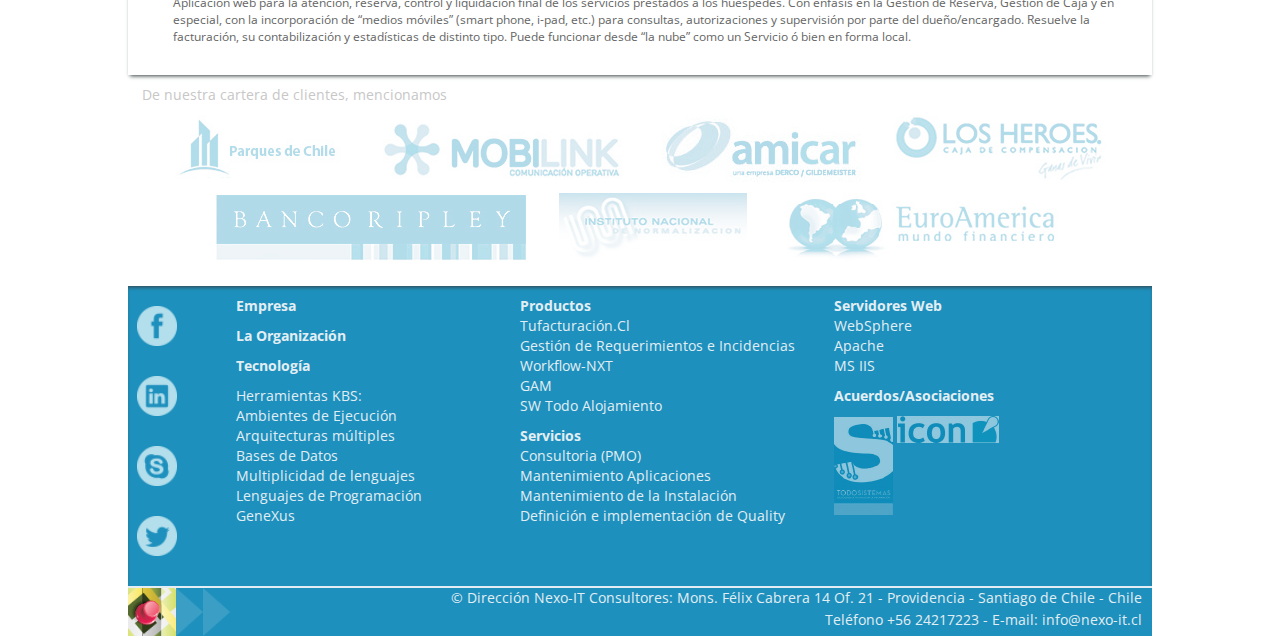
==== commit 71e4e3ac: "flecha" ====
--- a/productos.html
+++ b/productos.html
@@ -101,6 +101,7 @@
                 </div><!-- ei-slider -->
 		</article>
 		<article class="textosArticle">
+			<img src="img/flechaanimada.gif" id="flechaAnimada" alt="">
 			<h3>Productos</h3>
 			<!--- Tufacturacion-->
 			<div class="textosServicios">
--- a/css/estilo.css
+++ b/css/estilo.css
@@ -72,6 +72,9 @@
   font-size: 24px;
   color: #2d4d6a;
 }
+section #flechaAnimada {
+  margin-top: 3px;
+}
 section #presentacion {
   padding: 45px 0 0 70px;
   color: #666;
